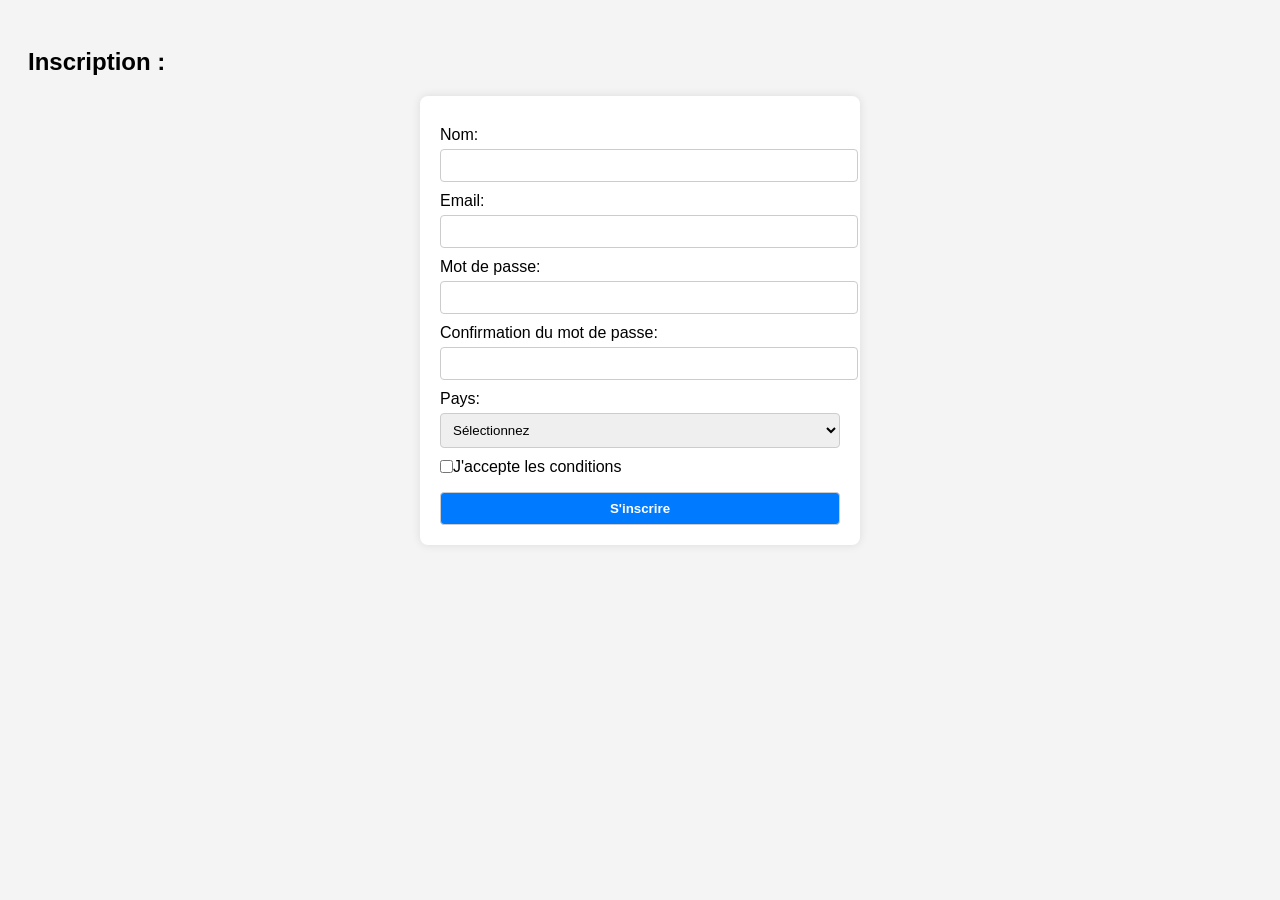
==== TP INSCRIPTIPN/index.html @ 4dbd8f84 "Remove old links and add real project folders" ====
<!DOCTYPE html>
<html lang="en">
<head>
    <meta charset="UTF-8">
    <meta name="viewport" content="width=device-width, initial-scale=1.0">
    <title>Formulaire d'inscription</title>
    <link rel="stylesheet" href="style.css">
    <script src="https://code.jquery.com/jquery-3.7.1.min.js"></script>
    <script src="Sscript.js"></script>
    </head>
<body>
    <h2>Inscription :</h2> 
        <form id="registrationForm">
            <label>Nom:</label>
            <input type="text" id="name"><br>

            <label>Email:</label>
            <input type="email" id="email"><br>

            <label>Mot de passe:</label>
            <input type="password" id="password"><br>

            <label>Confirmation du mot de passe:</label>
            <input type="password" id="confirmPassword"><br>

            <label>Pays:</label>
            <select id="country">
                <option value="">Sélectionnez</option>
                <option value="Maroc">Maroc</option>
                <option value="France">France</option>
                <option value="Canada">Canada</option>
            </select><br>
           <div class="checkbox-inline">
<input type="checkbox" id="terms">
<label for="terms">J'accepte les conditions</label>

</div>


             <button type="submit" id="submitBtn">S'inscrire</button>
        </form>

        <div id="message"></div>

    </body>
</html>
---- TP INSCRIPTIPN/style.css ----
body {
      font-family: Arial, sans-serif;
      background-color: #f4f4f4;
      padding: 20px;
    }

    form {
      background-color: #fff;
      padding: 20px;
      border-radius: 8px;
      max-width: 400px;
      margin: auto;
      box-shadow: 0 0 10px rgba(0, 0, 0, 0.1);
    }

    label {
      display: block;
      margin-top: 10px;
      font-weight: bold;
    }

    input, select, button {
      width: 100%;
      padding: 8px;
      margin-top: 5px;
      border: 1px solid #ccc;
      border-radius: 4px;
    }

    /* Label + Select sur la même ligne */
    .form-inline {
      display: flex;
      align-items: center;
      gap: 10px;
      margin-top: 10px;
    }

    .form-inline label {
      margin: 0;
      font-weight: bold;
    }

    .form-inline select {
      flex: 1; /* prend l’espace restant */
    }

    button {
      background-color: #007bff;
      color: white;
      font-weight: bold;
      cursor: pointer;
      margin-top: 15px;
    }

    button:hover {
      background-color: #0056b3;
    }

    #message p {
      margin-top: 10px;
      font-weight: bold;
    }
    .checkbox-inline {
  display: flex;
  align-items:center;
  
}

.checkbox-inline {
  display: inline-flex;
  align-items: center;
  margin-top: 10px;
  gap: 0;
}

.checkbox-inline input[type="checkbox"] {
  margin: 0;
  padding: 0;
}

.checkbox-inline label {
  margin: 0;
  padding: 0;
  font-weight: normal;
  
}
label {
  display: flex;
  align-items: center;
  gap: 6px; /* petit espace entre la case et le texte */
  margin-top: 10px;
  font-weight: normal;
}

input[type="checkbox"] {
  margin: 0;
  padding: 0;
}
label[for="terms"] {
  display: inline-flex; /* le label reste sur la même ligne */
  font-weight: normal;
  align-items: center;
  margin: 0;
  gap: 4px;
}
label[for="terms"] {
  white-space: nowrap;
}
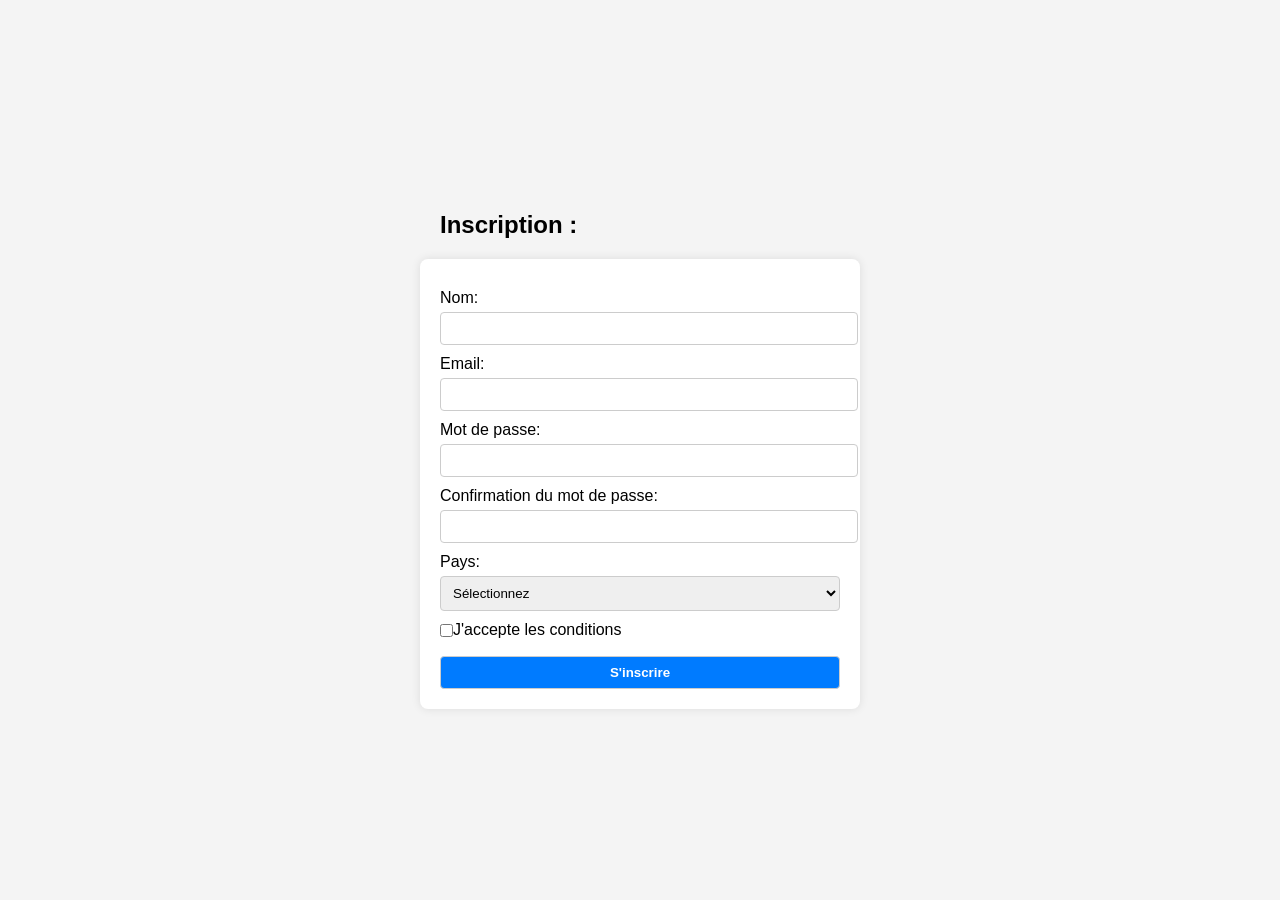
==== commit 0bc026f6: "style: centered inscription title" ====
--- a/TP INSCRIPTIPN/index.html
+++ b/TP INSCRIPTIPN/index.html
@@ -1,46 +1,45 @@
-<!DOCTYPE html>
+<!doctype html>
 <html lang="en">
-<head>
-    <meta charset="UTF-8">
-    <meta name="viewport" content="width=device-width, initial-scale=1.0">
+  <head>
+    <meta charset="UTF-8" />
+    <meta name="viewport" content="width=device-width, initial-scale=1.0" />
     <title>Formulaire d'inscription</title>
-    <link rel="stylesheet" href="style.css">
+    <link rel="stylesheet" href="style.css" />
     <script src="https://code.jquery.com/jquery-3.7.1.min.js"></script>
     <script src="Sscript.js"></script>
-    </head>
-<body>
-    <h2>Inscription :</h2> 
-        <form id="registrationForm">
-            <label>Nom:</label>
-            <input type="text" id="name"><br>
+  </head>
+  <body>
+    <div class="container">
+      <h2>Inscription :</h2>
+      <form id="registrationForm">
+        <label>Nom:</label>
+        <input type="text" id="name" /><br />
 
-            <label>Email:</label>
-            <input type="email" id="email"><br>
+        <label>Email:</label>
+        <input type="email" id="email" /><br />
 
-            <label>Mot de passe:</label>
-            <input type="password" id="password"><br>
+        <label>Mot de passe:</label>
+        <input type="password" id="password" /><br />
 
-            <label>Confirmation du mot de passe:</label>
-            <input type="password" id="confirmPassword"><br>
+        <label>Confirmation du mot de passe:</label>
+        <input type="password" id="confirmPassword" /><br />
 
-            <label>Pays:</label>
-            <select id="country">
-                <option value="">Sélectionnez</option>
-                <option value="Maroc">Maroc</option>
-                <option value="France">France</option>
-                <option value="Canada">Canada</option>
-            </select><br>
-           <div class="checkbox-inline">
-<input type="checkbox" id="terms">
-<label for="terms">J'accepte les conditions</label>
+        <label>Pays:</label>
+        <select id="country">
+          <option value="">Sélectionnez</option>
+          <option value="Maroc">Maroc</option>
+          <option value="France">France</option>
+          <option value="Canada">Canada</option></select
+        ><br />
+        <div class="checkbox-inline">
+          <input type="checkbox" id="terms" />
+          <label for="terms">J'accepte les conditions</label>
+        </div>
 
-</div>
+        <button type="submit" id="submitBtn">S'inscrire</button>
+      </form>
 
-
-             <button type="submit" id="submitBtn">S'inscrire</button>
-        </form>
-
-        <div id="message"></div>
-
-    </body>
-</html>+      <div id="message"></div>
+    </div>
+  </body>
+</html>
--- a/TP INSCRIPTIPN/style.css
+++ b/TP INSCRIPTIPN/style.css
@@ -1,69 +1,84 @@
-    body {
-      font-family: Arial, sans-serif;
-      background-color: #f4f4f4;
-      padding: 20px;
-    }
+body {
+  margin: 0;
+  padding: 0;
+  display: flex;
+  justify-content: center;
+  align-items: center;
+  min-height: 100vh;
+  background-color: #f4f4f4;
+  font-family: Arial, sans-serif;
+}
+.container {
+  display: flex;
+  flex-direction: column;
+  align-items: center;
+  width: 100%;
+  max-width: 400px;
+}
+h2 {
+  align-self: flex-start;
+  margin-bottom: 20px;
+}
 
-    form {
-      background-color: #fff;
-      padding: 20px;
-      border-radius: 8px;
-      max-width: 400px;
-      margin: auto;
-      box-shadow: 0 0 10px rgba(0, 0, 0, 0.1);
-    }
+form {
+  background: white;
+  padding: 20px;
+  border-radius: 8px;
+  box-shadow: 0 0 10px rgba(0, 0, 0, 0.1);
+  width: 100%;
+}
 
-    label {
-      display: block;
-      margin-top: 10px;
-      font-weight: bold;
-    }
+label {
+  display: block;
+  margin-top: 10px;
+  font-weight: bold;
+}
 
-    input, select, button {
-      width: 100%;
-      padding: 8px;
-      margin-top: 5px;
-      border: 1px solid #ccc;
-      border-radius: 4px;
-    }
+input,
+select,
+button {
+  width: 100%;
+  padding: 8px;
+  margin-top: 5px;
+  border: 1px solid #ccc;
+  border-radius: 4px;
+}
 
-    /* Label + Select sur la même ligne */
-    .form-inline {
-      display: flex;
-      align-items: center;
-      gap: 10px;
-      margin-top: 10px;
-    }
+.form-inline {
+  display: flex;
+  align-items: center;
+  gap: 10px;
+  margin-top: 10px;
+}
 
-    .form-inline label {
-      margin: 0;
-      font-weight: bold;
-    }
+.form-inline label {
+  margin: 0;
+  font-weight: bold;
+}
 
-    .form-inline select {
-      flex: 1; /* prend l’espace restant */
-    }
+.form-inline select {
+  flex: 1;
+}
 
-    button {
-      background-color: #007bff;
-      color: white;
-      font-weight: bold;
-      cursor: pointer;
-      margin-top: 15px;
-    }
+button {
+  background-color: #007bff;
+  color: white;
+  font-weight: bold;
+  cursor: pointer;
+  margin-top: 15px;
+}
 
-    button:hover {
-      background-color: #0056b3;
-    }
+button:hover {
+  background-color: #0056b3;
+}
 
-    #message p {
-      margin-top: 10px;
-      font-weight: bold;
-    }
-    .checkbox-inline {
+#message p {
+  margin-top: 10px;
+  font-weight: bold;
+}
+.checkbox-inline {
   display: flex;
-  align-items:center;
-  
+  align-items: center;
 }
 
 .checkbox-inline {
@@ -82,12 +97,11 @@
   margin: 0;
   padding: 0;
   font-weight: normal;
-  
 }
 label {
   display: flex;
   align-items: center;
-  gap: 6px; /* petit espace entre la case et le texte */
+  gap: 6px;
   margin-top: 10px;
   font-weight: normal;
 }
@@ -97,7 +111,7 @@
   padding: 0;
 }
 label[for="terms"] {
-  display: inline-flex; /* le label reste sur la même ligne */
+  display: inline-flex;
   font-weight: normal;
   align-items: center;
   margin: 0;
@@ -106,4 +120,3 @@
 label[for="terms"] {
   white-space: nowrap;
 }
-
